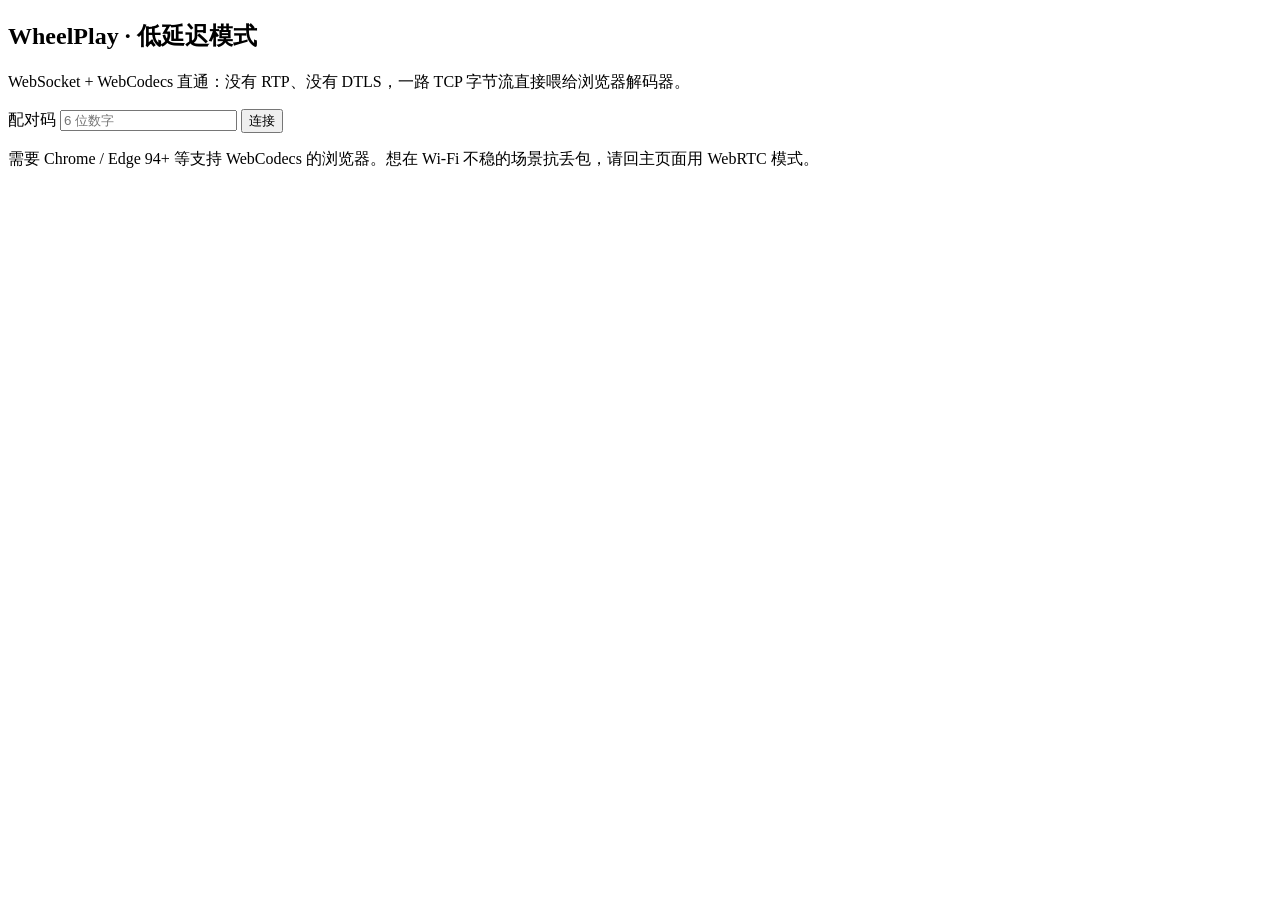
==== common/src/main/assets/web/wc.html @ 5d522197 "Add WebSocket + WebCodecs video transport Port DashPlay/PlayPort's browser transport into the Androi" ====
<!doctype html>
<html lang="zh-CN">
<head>
<meta charset="utf-8">
<meta name="viewport" content="width=device-width,initial-scale=1,viewport-fit=cover">
<meta name="theme-color" content="#0b0f12">
<title>WheelPlay · 低延迟</title>
<link rel="stylesheet" href="/wc.css">
<script type="module" src="/wc.js"></script>
</head>
<body>
<section id="connect" class="panel">
  <h1>WheelPlay · 低延迟模式</h1>
  <p class="hint">WebSocket + WebCodecs 直通：没有 RTP、没有 DTLS，一路 TCP 字节流直接喂给浏览器解码器。</p>
  <form id="connect-form">
    <label for="code">配对码</label>
    <input id="code" inputmode="numeric" pattern="[0-9]{6}" maxlength="6" autocomplete="off" placeholder="6 位数字" required>
    <button type="submit" id="connect-button">连接</button>
  </form>
  <p id="message" role="alert"></p>
  <p class="hint small">需要 Chrome / Edge 94+ 等支持 WebCodecs 的浏览器。想在 Wi-Fi 不稳的场景抗丢包，请回主页面用 WebRTC 模式。</p>
</section>
<section id="stage" hidden>
  <canvas id="video" width="0" height="0" aria-label="CarPlay 画面"></canvas>
  <div id="hud">
    <span id="status">等待画面…</span>
    <button id="fullscreen" type="button">全屏</button>
  </div>
</section>
</body>
</html>
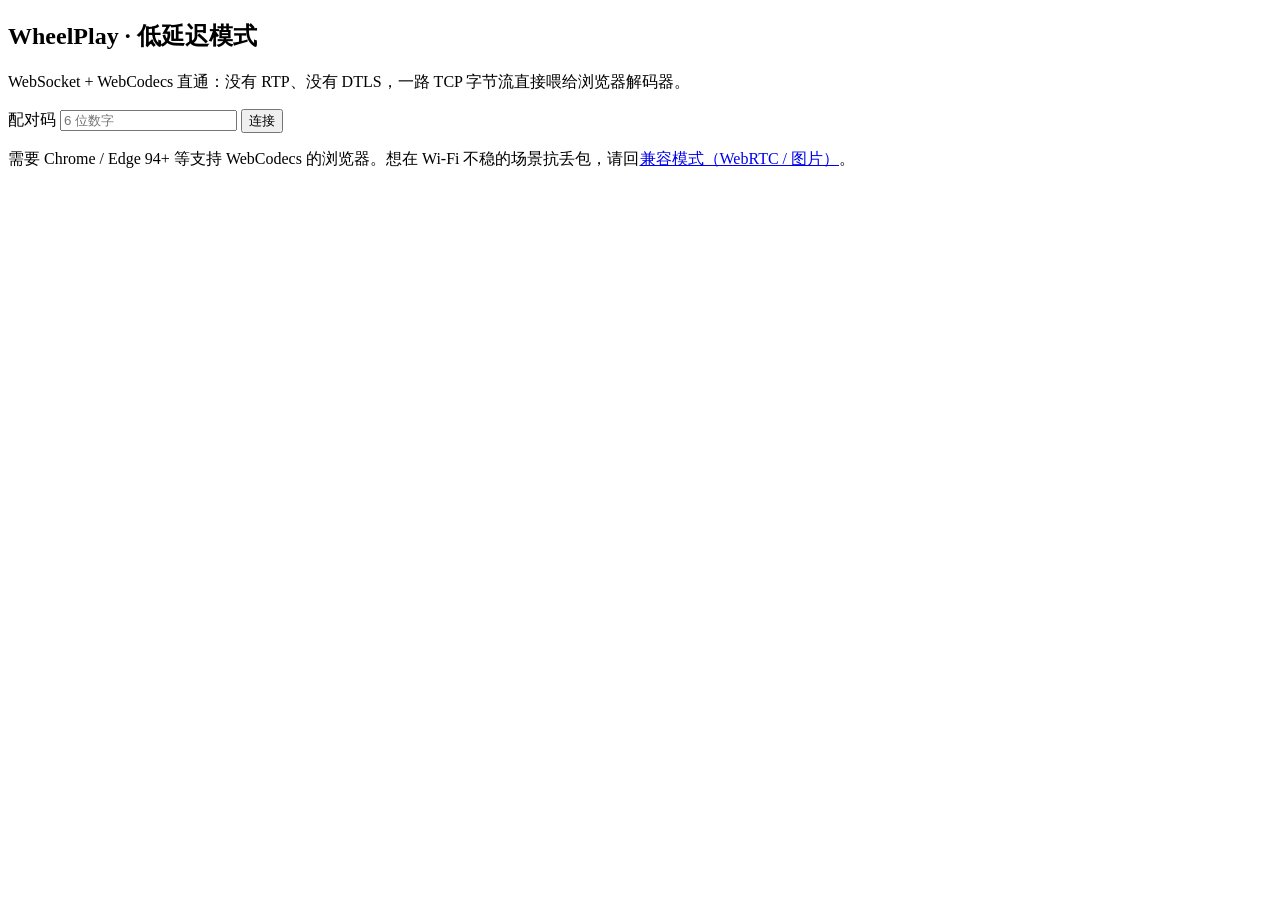
==== commit 0891eb37: "Link the compatibility page from the low-latency viewer" ====
--- a/common/src/main/assets/web/wc.html
+++ b/common/src/main/assets/web/wc.html
@@ -18,7 +18,7 @@
     <button type="submit" id="connect-button">连接</button>
   </form>
   <p id="message" role="alert"></p>
-  <p class="hint small">需要 Chrome / Edge 94+ 等支持 WebCodecs 的浏览器。想在 Wi-Fi 不稳的场景抗丢包，请回主页面用 WebRTC 模式。</p>
+  <p class="hint small">需要 Chrome / Edge 94+ 等支持 WebCodecs 的浏览器。想在 Wi-Fi 不稳的场景抗丢包，请回<a href="/">兼容模式（WebRTC / 图片）</a>。</p>
 </section>
 <section id="stage" hidden>
   <canvas id="video" width="0" height="0" aria-label="CarPlay 画面"></canvas>
